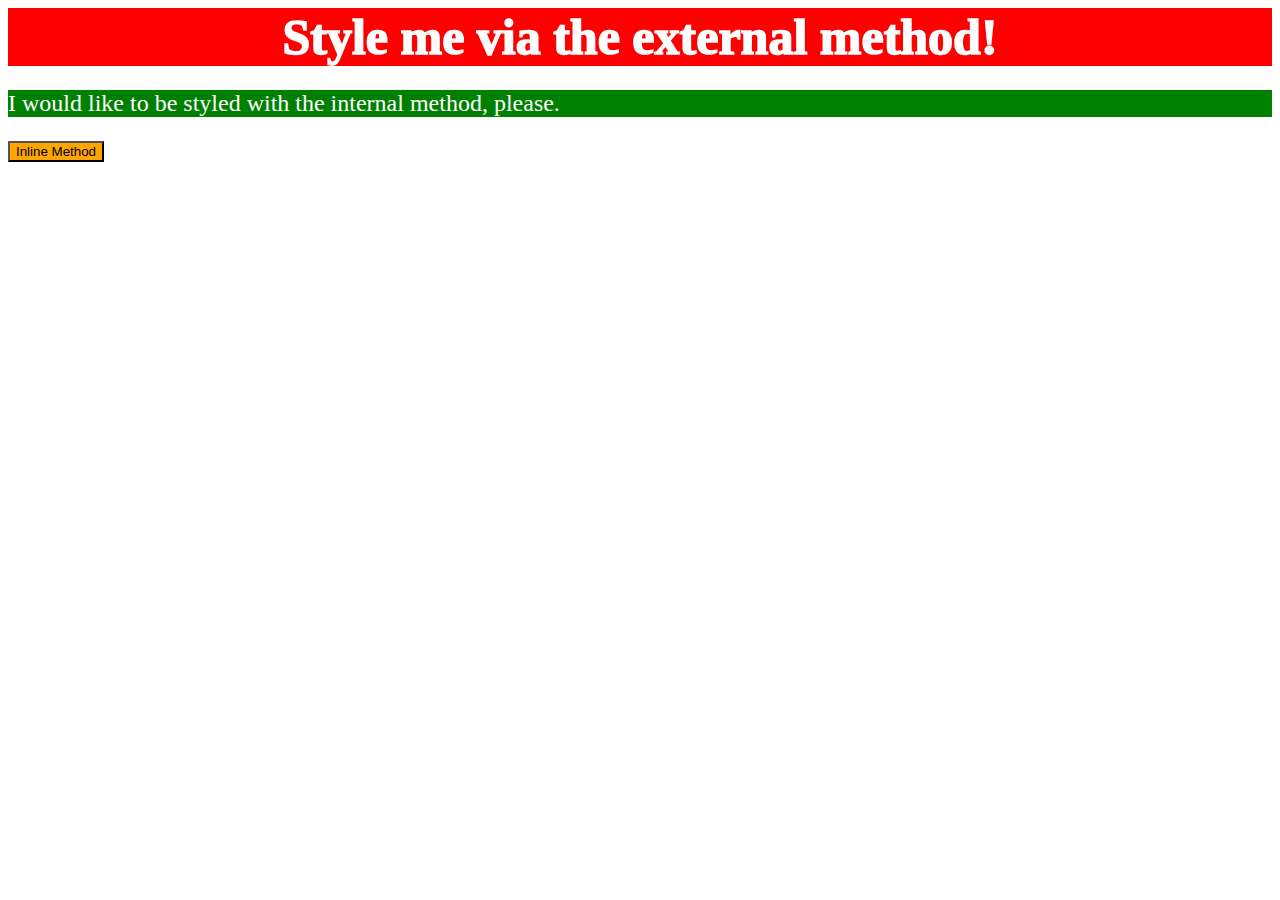
==== foundations/intro-to-css/01-css-methods/index.html @ 5036f29d "Exercice 1 Css" ====
<!DOCTYPE html>
<html lang="en">
  <head>
    <meta charset="UTF-8">
    <meta http-equiv="X-UA-Compatible" content="IE=edge">
    <meta name="viewport" content="width=device-width, initial-scale=1.0">
    <title>Methods for Adding CSS</title>
    <link rel="stylesheet" href="styles.css">
  </head>
  <body>
    <div>Style me via the external method!</div>
    <style> p {
      background-color: green;
      color: white;
      font-size: 24px;
          }</style>
    <p >I would like to be styled with the internal method, please.</p>
    <button style="background-color: orange; color:black; border-collapse:collapse;">Inline Method</button>
  </body>
</html>
---- foundations/intro-to-css/01-css-methods/styles.css ----
div {

    background-color: red;
    font-style: bold;
    font-size: 50px;
    font-weight: 1000;
    color: white;
    text-align: center;

}
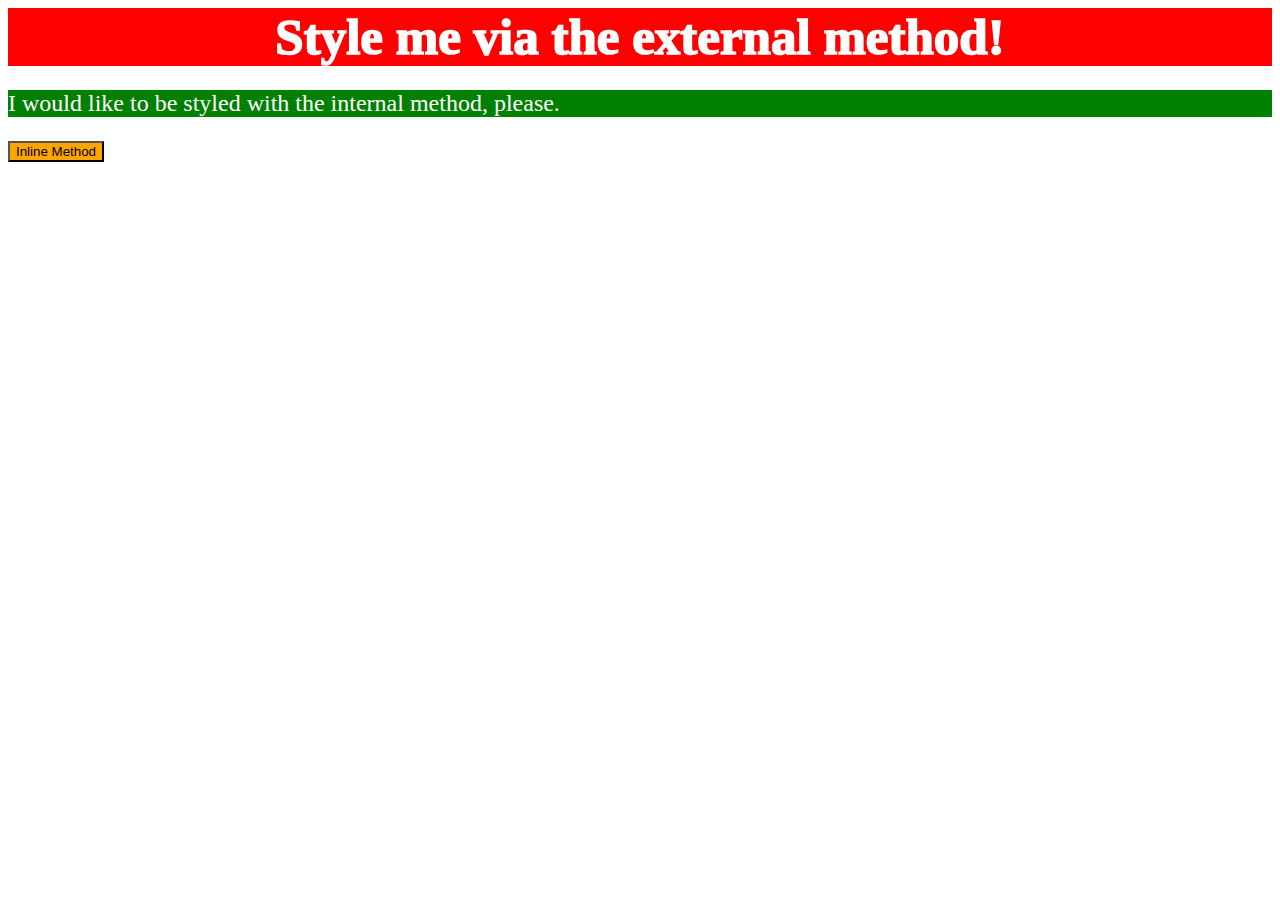
==== commit ab5d9e39: "CSS Exercice 1" ====
--- a/foundations/intro-to-css/01-css-methods/index.html
+++ b/foundations/intro-to-css/01-css-methods/index.html
@@ -15,6 +15,6 @@
       font-size: 24px;
           }</style>
     <p >I would like to be styled with the internal method, please.</p>
-    <button style="background-color: orange; color:black; border-collapse:collapse;">Inline Method</button>
+    <button style="background-color: orange; color:black; border: collapse 23px;;">Inline Method</button>
   </body>
 </html>--- a/foundations/intro-to-css/01-css-methods/styles.css
+++ b/foundations/intro-to-css/01-css-methods/styles.css
@@ -2,7 +2,7 @@
 
     background-color: red;
     font-style: bold;
-    font-size: 50px;
+    font-size: 51px;
     font-weight: 1000;
     color: white;
     text-align: center;
